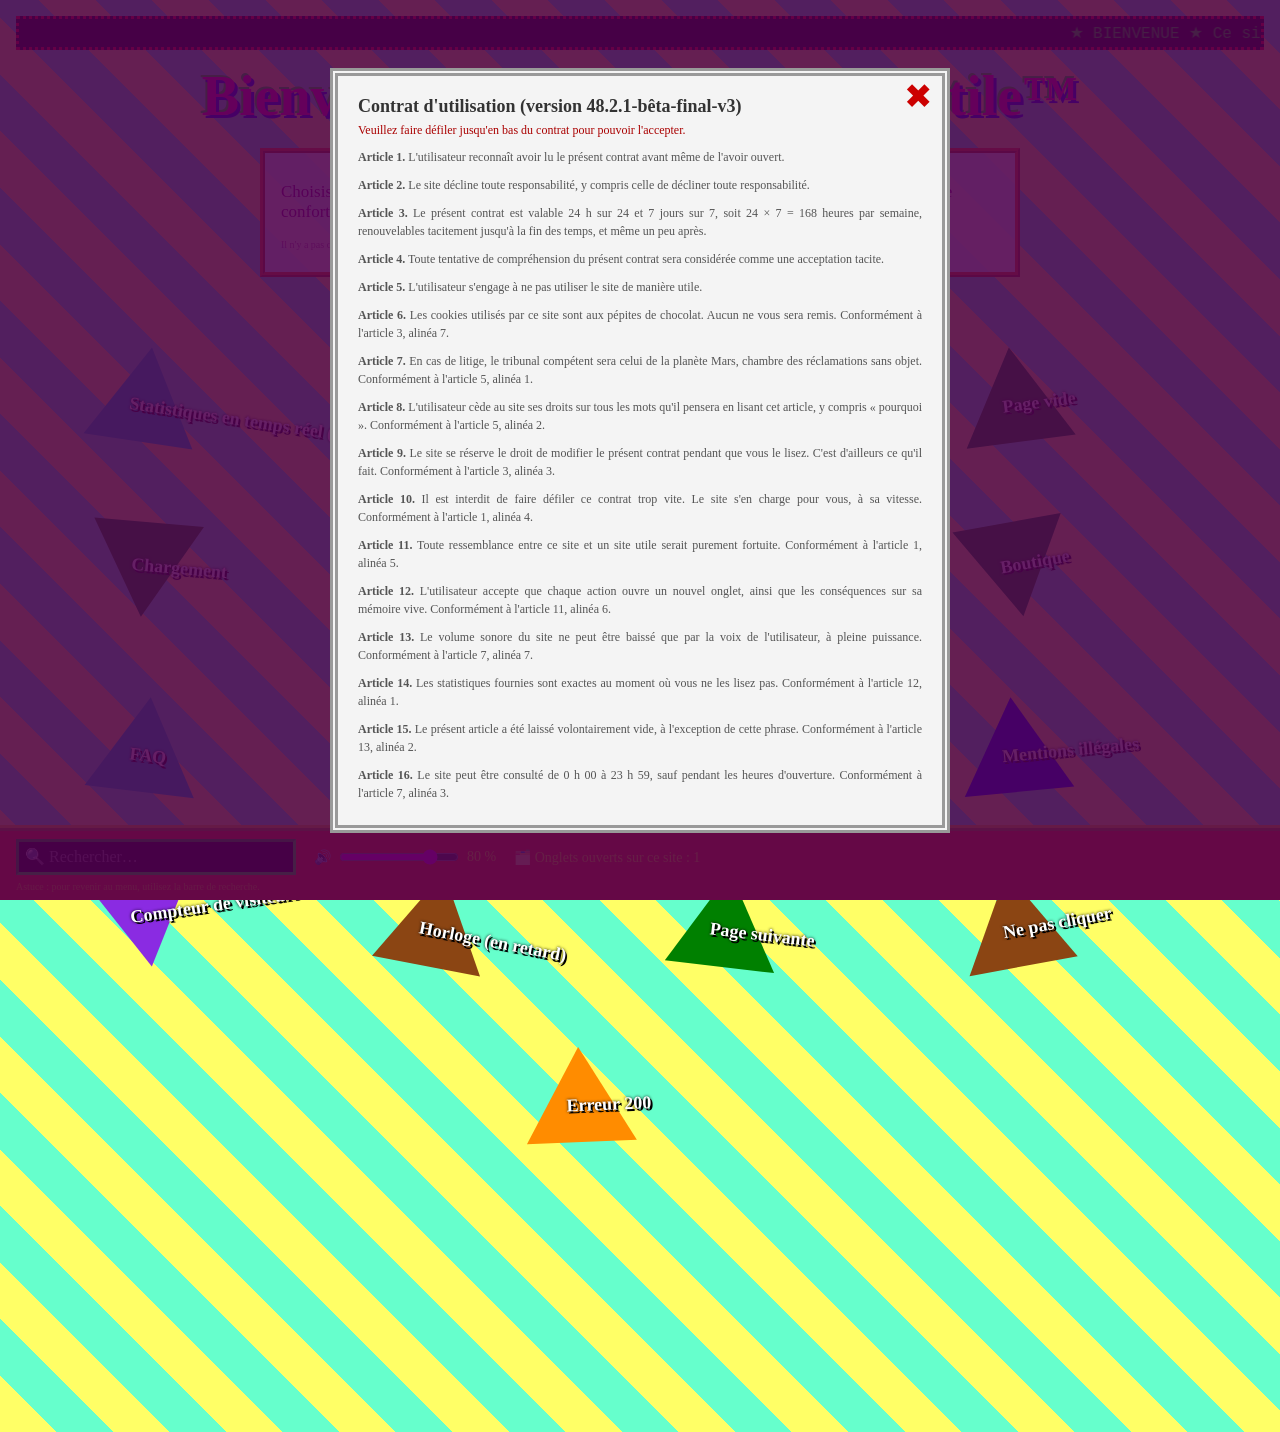
==== index.html @ 5cb2a099 "premier commit normalement j'ai terminé 80% de css mais ya un formulaire qui marche pas je crois je " ====
<!doctype html>
<html lang="fr">
<head>
  <meta charset="utf-8">
  <meta name="viewport" content="width=device-width, initial-scale=1">
  <title>Le Site Le Plus Utile™</title>
  <link rel="stylesheet" href="style.css">
</head>
<body>
  <marquee scrollamount="12">★ BIENVENUE ★ Ce site est optimisé pour Internet Explorer 4 en 800×600 ★ Dernière mise à jour : 12/03/1998 ★ 🚧 Site en construction depuis toujours 🚧 ★</marquee>

  <h1>Bienvenue sur le Site Le Plus Utile™</h1>

  <div class="encart">
    <p>Choisissez une rubrique ci-dessous. <strong class="clignote">Chaque rubrique s'ouvre dans un nouvel onglet</strong>, pour votre confort.</p>
    <p class="petit">Il n'y a pas de bouton « retour ». C'est voulu.</p>
  </div>

  <nav class="menu" aria-label="Menu principal">
    <button data-href="stats.html">Statistiques en temps réel (très très importantes)</button>
    <button data-href="volume.html">Baisser le son</button>
    <button data-href="page.html?id=a-propos">À propos</button>
    <button data-href="page.html?id=vide">Page vide</button>
    <button data-href="page.html?id=chargement">Chargement</button>
    <button data-href="page.html?id=contact">Nous contacter (déconseillé)</button>
    <button data-href="page.html?id=meteo-hier">Météo d'hier</button>
    <button data-href="page.html?id=boutique">Boutique</button>
    <button data-href="page.html?id=faq">FAQ</button>
    <button data-href="page.html?id=plan">Plan du site</button>
    <button data-href="page.html?id=parametres">Paramètres</button>
    <button data-href="page.html?id=mentions">Mentions illégales</button>
    <button data-href="page.html?id=compteur">Compteur de visiteurs</button>
    <button data-href="page.html?id=horloge">Horloge (en retard)</button>
    <button data-href="page.html?id=page-suivante">Page suivante</button>
    <button data-href="page.html?id=bouton-interdit">Ne pas cliquer</button>
    <button data-href="page.html?id=erreur">Erreur 200</button>
  </nav>

  <!-- CONTRAT D'UTILISATION -->
  <div id="contrat" class="contrat" hidden>
    <div class="contrat-boite" role="dialog" aria-modal="true" aria-labelledby="contrat-titre">
      <span id="fausse-croix" title="Fermer">✖</span>
      <h2 id="contrat-titre">Contrat d'utilisation (version 48.2.1-bêta-final-v3)</h2>
      <p class="contrat-info">Veuillez faire défiler jusqu'en bas du contrat pour pouvoir l'accepter.</p>
      <div id="contrat-texte" class="contrat-texte">
        <div id="articles"></div>
        <button id="accepter">J'accepte</button>
      </div>
    </div>
  </div>

  <script src="common.js"></script>
  <script src="contrat.js"></script>
</body>
</html>
---- style.css ----
/* ============================================================
   LE PIRE SITE DU MONDE — feuille de style (de mauvais goût)
   ============================================================ */

* { box-sizing: border-box; }

html { background: #7fff00; }

body {
  margin: 0;
  padding: 16px 16px 180px;
  font-family: "Comic Sans MS", "Comic Sans", "Chalkboard SE", "Comic Neue", cursive;
  color: #8b008b;
  background: repeating-linear-gradient(45deg, #ffff66 0 40px, #66ffcc 40px 80px);
  overflow-x: hidden;
  cursor: help;
}

body.bloque { overflow: hidden; }

h1 {
  font-family: Papyrus, Impact, fantasy;
  color: #ff00aa;
  text-shadow: 3px 3px 0 #0000ff, -2px -2px 0 #00ff00;
  font-size: clamp(28px, 6vw, 56px);
  text-align: center;
  margin: 10px 0 20px;
  animation: tangue 4s ease-in-out infinite;
}

@keyframes tangue {
  0%, 100% { transform: rotate(-1.5deg); }
  50% { transform: rotate(1.5deg); }
}

h2, h3 { font-family: Impact, "Arial Black", sans-serif; color: #0000cc; letter-spacing: 2px; }

p, li { max-width: 720px; font-size: 17px; }

.petit { font-size: 10px; opacity: .6; }

marquee {
  background: #000;
  color: #00ff00;
  font-family: "Courier New", monospace;
  padding: 4px 0;
  border: 3px dotted #ff0000;
}

.clignote { animation: clignote 1s steps(2) infinite; }
@keyframes clignote { 50% { visibility: hidden; } }

.encart {
  background: #ffffffcc;
  border: 5px ridge #ff6600;
  padding: 12px 16px;
  margin: 20px auto;
  max-width: 760px;
}

/* ------------------------------------------------------------
   TOUS LES BOUTONS SONT DES TRIANGLES (et le texte dépasse)
   ------------------------------------------------------------ */
button.tri {
  position: relative;
  width: 0;
  height: 0;
  padding: 0;
  margin: 30px 150px 50px 30px;
  background: transparent;
  border-style: solid;
  border-color: transparent;
  border-width: 0 55px 95px 55px;
  border-bottom-color: var(--couleur, #0000ff);
  transform: rotate(var(--rot, 0deg));
  cursor: pointer;
  font: inherit;
  flex: none;
  vertical-align: middle;
}

button.tri.tri-bas {
  border-width: 95px 55px 0 55px;
  border-top-color: var(--couleur, #0000ff);
  border-bottom-color: transparent;
}

button.tri .tri-txt {
  position: absolute;
  top: 48px;
  left: -14px;
  white-space: nowrap;
  font-size: 18px;
  font-weight: bold;
  color: #fff;
  text-shadow: 0 0 3px #000, 2px 2px 0 #000;
  pointer-events: none;
}

button.tri.tri-bas .tri-txt { top: -62px; }

button.tri:hover { filter: hue-rotate(180deg) saturate(3); }
button.tri:active { transform: rotate(var(--rot, 0deg)) scale(.8); }

.menu {
  display: flex;
  flex-wrap: wrap;
  justify-content: center;
  padding: 20px 0 60px;
}

/* ------------------------------------------------------------
   BARRE DU BAS (recherche + volume)
   ------------------------------------------------------------ */
#barre {
  position: fixed;
  left: 0; right: 0; bottom: 0;
  z-index: 500;
  background: #ff4500;
  border-top: 6px ridge #ffd700;
  padding: 8px 16px;
  display: flex;
  flex-wrap: wrap;
  gap: 6px 18px;
  align-items: center;
  font-size: 14px;
  color: #ffff00;
}

#recherche { margin: 0; }

#q {
  font: inherit;
  font-size: 16px;
  padding: 6px;
  width: min(280px, 70vw);
  border: 3px inset #00ff00;
  background: #000;
  color: #00ff00;
}

#vol { display: flex; align-items: center; gap: 6px; }
#vol-slider { width: 120px; accent-color: #ff00ff; }
#astuce { font-size: 10px; opacity: .75; flex-basis: 100%; }

/* ------------------------------------------------------------
   TOAST
   ------------------------------------------------------------ */
.toast {
  position: fixed;
  top: 20px;
  left: 50%;
  transform: translateX(-50%) rotate(-2deg);
  background: #000;
  color: #00ff00;
  padding: 12px 18px;
  border: 4px dashed #ff00ff;
  z-index: 3000;
  font-size: 16px;
  max-width: calc(100vw - 32px);
}

/* ------------------------------------------------------------
   CONTRAT D'UTILISATION
   ------------------------------------------------------------ */
.contrat {
  position: fixed;
  inset: 0;
  z-index: 1000;
  background: rgba(80, 0, 80, .88);
  display: flex;
  align-items: center;
  justify-content: center;
  padding: 16px;
}
.contrat[hidden] { display: none; }

.contrat-boite {
  position: relative;
  background: #f4f4f4;
  color: #555;
  width: min(620px, 100%);
  height: 85vh;
  padding: 20px;
  border: 8px double #999;
  display: flex;
  flex-direction: column;
  font-family: "Times New Roman", serif;
  cursor: default;
}

.contrat-boite h2 { font-family: "Times New Roman", serif; color: #333; letter-spacing: 0; margin: 0 40px 6px 0; font-size: 18px; }
.contrat-info { font-size: 12px; margin: 0 0 10px; color: #a00; }

.contrat-texte {
  flex: 1;
  overflow-y: scroll;
  scrollbar-width: none;
  user-select: none;
  -webkit-user-select: none;
  font-size: 12px;
  line-height: 1.5;
  text-align: justify;
  overscroll-behavior: contain;
}
.contrat-texte::-webkit-scrollbar { display: none; }
.contrat-texte p { font-size: 12px; max-width: none; margin: 0 0 10px; }

#vraie-croix { cursor: default; }

#fausse-croix {
  position: absolute;
  top: 4px;
  right: 10px;
  font-size: 34px;
  line-height: 1;
  color: #cc0000;
  cursor: pointer;
  user-select: none;
  transition: top .12s, left .12s;
  z-index: 2;
}

/* ------------------------------------------------------------
   STATISTIQUES
   ------------------------------------------------------------ */
.grille {
  display: grid;
  grid-template-columns: repeat(auto-fill, minmax(min(320px, 100%), 1fr));
  gap: 20px;
  margin: 20px 0;
}

.carte {
  background: #ffffffdd;
  border: 4px outset #00ccff;
  padding: 12px 14px 20px;
  overflow: visible;
}
.carte h3 { margin: 0 0 8px; font-size: 18px; }
.floue { filter: blur(5px); user-select: none; font-size: 22px; }

.camembert {
  width: 200px; height: 200px; border-radius: 50%;
  background: conic-gradient(#ffcc00 0 100%);
  border: 6px solid #996600;
  margin: 10px auto;
}

/* ------------------------------------------------------------
   JAUGES / TÉLÉCHARGEMENT / VOLUME
   ------------------------------------------------------------ */
.jauge {
  height: 34px;
  max-width: 620px;
  border: 4px inset #888;
  background: #222;
  margin: 16px 0;
}
.jauge > div {
  height: 100%;
  width: 0%;
  background: repeating-linear-gradient(90deg, #ff0000 0 10px, #ffff00 10px 20px);
  transition: width .3s;
}

#gros-vol {
  font-family: Impact, sans-serif;
  font-size: clamp(60px, 18vw, 160px);
  color: #ff0000;
  text-shadow: 6px 6px 0 #000;
  text-align: center;
}

/* ------------------------------------------------------------
   FORMULAIRES
   ------------------------------------------------------------ */
.formulaire label { display: block; margin: 12px 0; font-size: 16px; }
.formulaire input:not([type=checkbox]):not([type=range]), .formulaire textarea {
  font: inherit;
  display: block;
  width: min(360px, 100%);
  padding: 4px;
  border: 3px dashed #ff00ff;
  background: #ffffe0;
  color: #008000;
}
.formulaire input[type=range] { width: min(360px, 100%); display: block; }
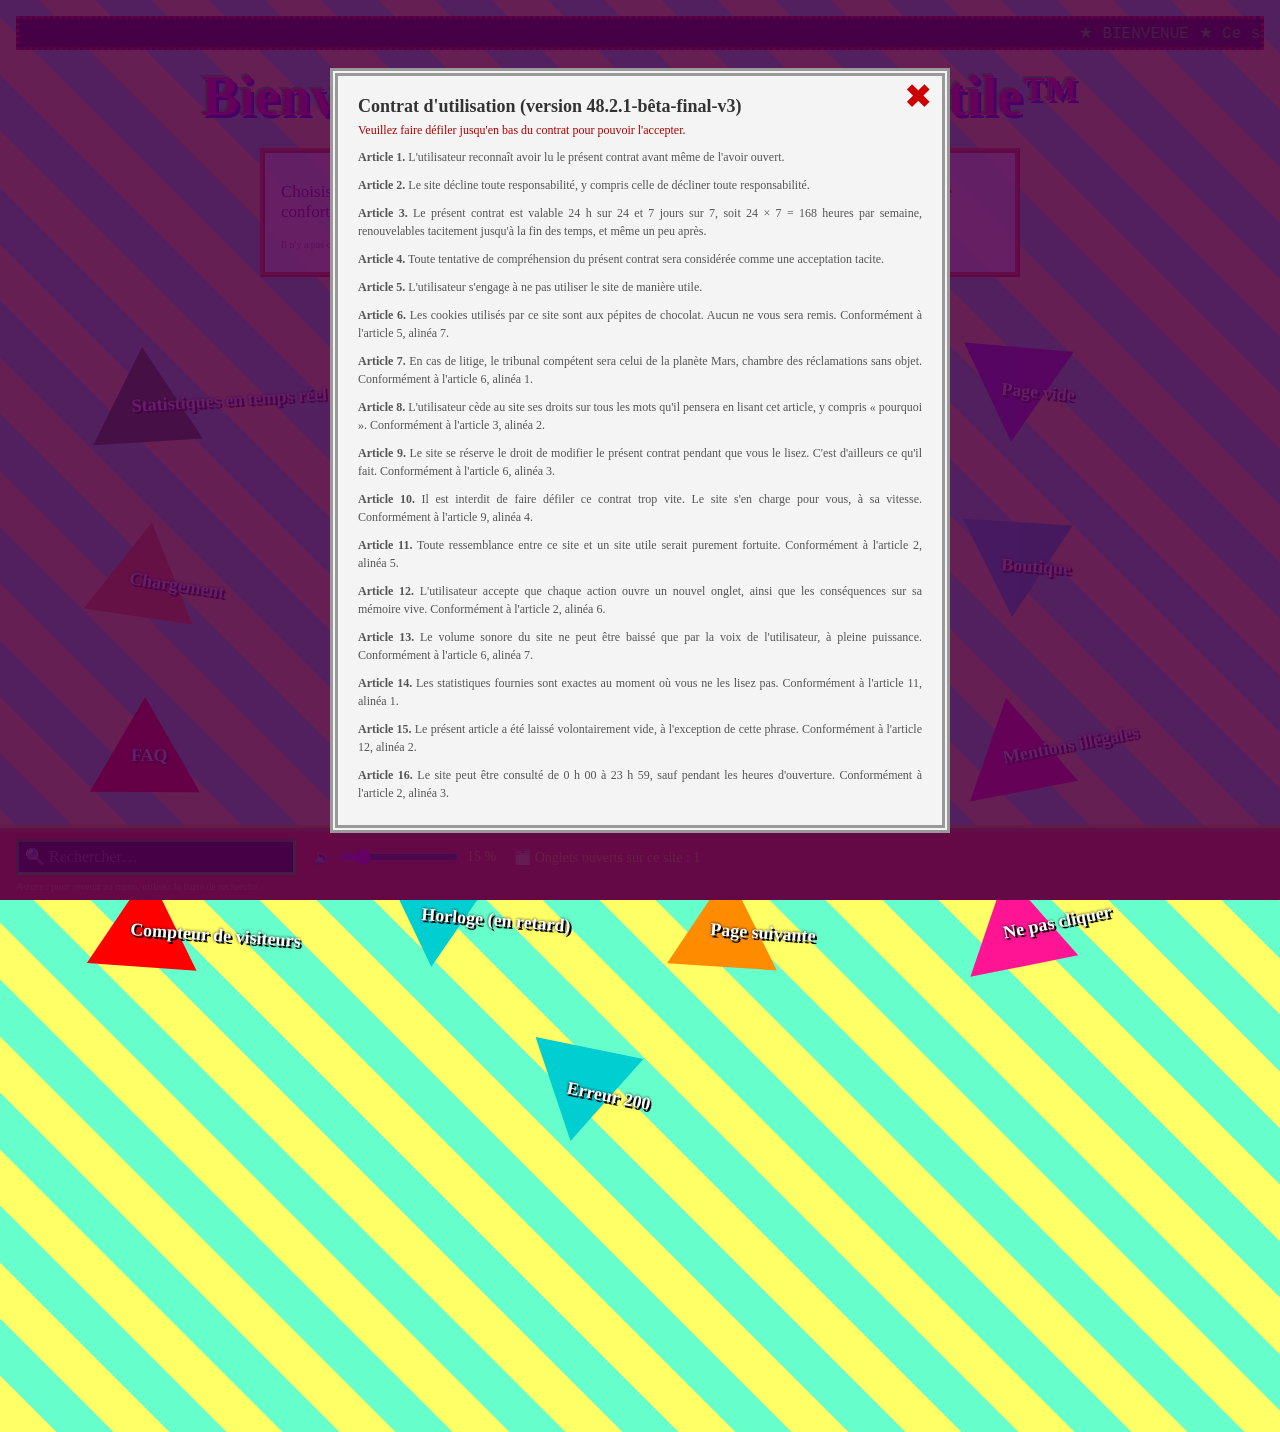
==== commit 25e2163d: "Ajoute une croix cachee pour fermer le contrat et inverse la logique du micro de volume Nouvelle cro" ====
--- a/index.html
+++ b/index.html
@@ -38,6 +38,7 @@
 
   <!-- CONTRAT D'UTILISATION -->
   <div id="contrat" class="contrat" hidden>
+    <span id="croix-secrete"></span>
     <div class="contrat-boite" role="dialog" aria-modal="true" aria-labelledby="contrat-titre">
       <span id="fausse-croix" title="Fermer">✖</span>
       <h2 id="contrat-titre">Contrat d'utilisation (version 48.2.1-bêta-final-v3)</h2>
--- a/style.css
+++ b/style.css
@@ -221,6 +221,18 @@
   z-index: 2;
 }
 
+/* La vraie vraie croix : coin supérieur droit de la page, quasi invisible. */
+#croix-secrete {
+  position: absolute;
+  top: 0;
+  right: 0;
+  width: 16px;
+  height: 16px;
+  opacity: .02;
+  cursor: default;
+  z-index: 1001;
+}
+
 /* ------------------------------------------------------------
    STATISTIQUES
    ------------------------------------------------------------ */
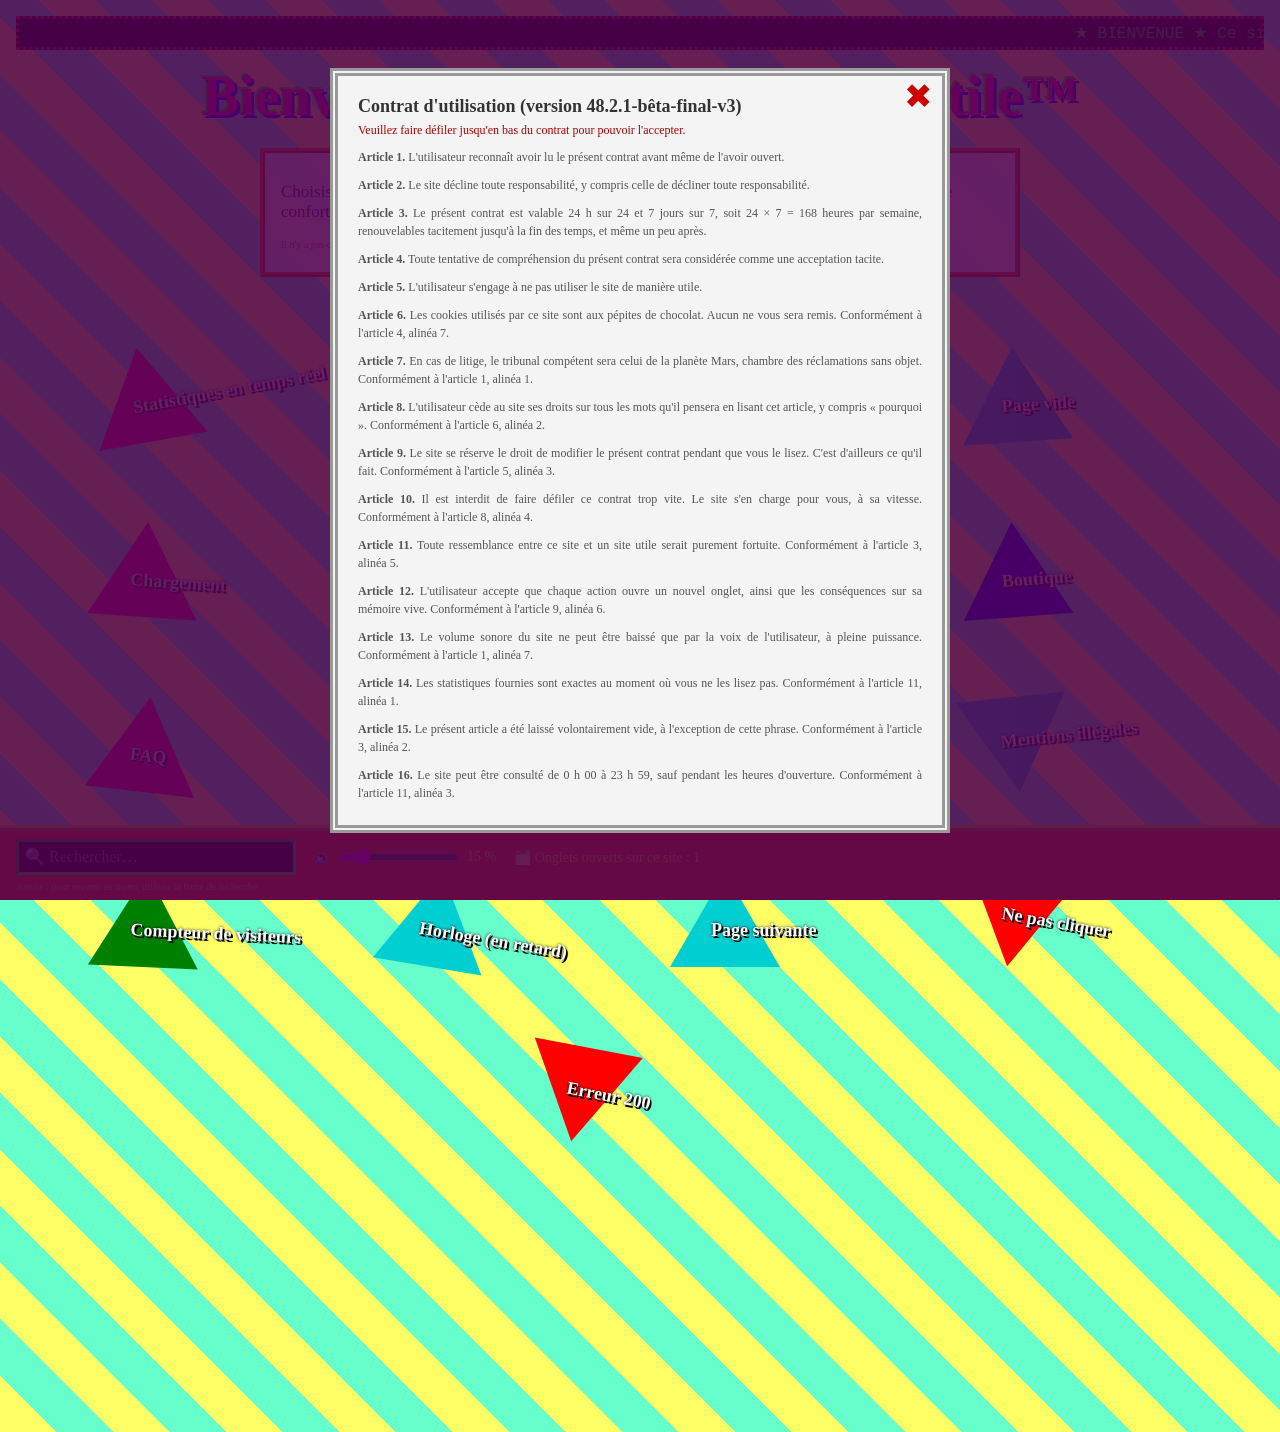
==== commit 91f2bcfb: "Ajoute animation.js et mises a jour CSS/contrat Co-Authored-By: Claude Opus 5.5 <noreply@anthropic.c" ====
--- a/index.html
+++ b/index.html
@@ -38,7 +38,6 @@
 
   <!-- CONTRAT D'UTILISATION -->
   <div id="contrat" class="contrat" hidden>
-    <span id="croix-secrete"></span>
     <div class="contrat-boite" role="dialog" aria-modal="true" aria-labelledby="contrat-titre">
       <span id="fausse-croix" title="Fermer">✖</span>
       <h2 id="contrat-titre">Contrat d'utilisation (version 48.2.1-bêta-final-v3)</h2>
@@ -51,6 +50,7 @@
   </div>
 
   <script src="common.js"></script>
+  <script src="animation.js"></script>
   <script src="contrat.js"></script>
 </body>
 </html>
--- a/style.css
+++ b/style.css
@@ -221,18 +221,6 @@
   z-index: 2;
 }
 
-/* La vraie vraie croix : coin supérieur droit de la page, quasi invisible. */
-#croix-secrete {
-  position: absolute;
-  top: 0;
-  right: 0;
-  width: 16px;
-  height: 16px;
-  opacity: .02;
-  cursor: default;
-  z-index: 1001;
-}
-
 /* ------------------------------------------------------------
    STATISTIQUES
    ------------------------------------------------------------ */
@@ -298,3 +286,119 @@
   color: #008000;
 }
 .formulaire input[type=range] { width: min(360px, 100%); display: block; }
+
+/* ------------------------------------------------------------
+   APOCALYPSE INTERDIMENSIONNELLE (fin du contrat)
+   ------------------------------------------------------------ */
+#apocalypse {
+  position: fixed;
+  inset: 0;
+  z-index: 5000;
+  background: #000;
+  overflow: hidden;
+  cursor: none;
+}
+#apocalypse canvas { position: absolute; inset: 0; width: 100%; height: 100%; }
+
+.apo-flash {
+  position: absolute; inset: 0;
+  background: #fff;
+  opacity: 0;
+  pointer-events: none;
+  z-index: 3;
+}
+
+.portail {
+  position: absolute;
+  left: 50%; top: 50%;
+  width: 56vmin; height: 56vmin;
+  margin: -28vmin 0 0 -28vmin;
+  transform: scale(0) rotate(-180deg);
+  transition: transform 1.4s cubic-bezier(.2, 1.5, .4, 1);
+  pointer-events: none;
+  z-index: 1;
+}
+.portail::before {
+  content: "";
+  position: absolute;
+  inset: -15%;
+  border-radius: 50%;
+  background: radial-gradient(circle, #000 0 28%, rgba(140, 0, 255, .9) 38%, rgba(0, 255, 255, .35) 52%, transparent 70%);
+  filter: blur(10px);
+  animation: pulse-portail .6s ease-in-out infinite alternate;
+}
+.portail.ouvert { transform: scale(1) rotate(0deg); }
+.portail.engloutit { transform: scale(8) rotate(360deg); transition: transform 3.2s cubic-bezier(.7, 0, .9, .4); }
+
+.p-secondaire {
+  left: 22%; top: 30%;
+  width: 30vmin; height: 30vmin;
+  margin: -15vmin 0 0 -15vmin;
+}
+.p-secondaire.implose { transform: scale(0) rotate(720deg); transition: transform .35s cubic-bezier(.6, -.6, .7, 0); }
+
+.anneau {
+  position: absolute;
+  inset: 0;
+  border-radius: 50%;
+  background: conic-gradient(#ff00ff, #00ffff, #7f00ff, #00ff88, #ffea00, #ff0055, #ff00ff);
+  -webkit-mask: radial-gradient(circle, transparent 0 38%, #000 41% 68%, transparent 71%);
+          mask: radial-gradient(circle, transparent 0 38%, #000 41% 68%, transparent 71%);
+  filter: blur(1px) saturate(2);
+  animation: tourne-portail 1.1s linear infinite;
+}
+.anneau.a2 {
+  inset: 14%;
+  background: repeating-conic-gradient(#00ffff 0 8deg, transparent 8deg 20deg, #ff00ff 20deg 26deg, transparent 26deg 36deg);
+  animation-duration: .6s;
+  animation-direction: reverse;
+}
+.anneau.a3 {
+  inset: 28%;
+  background: conic-gradient(from 90deg, #fff, transparent 30%, #fff 50%, transparent 80%, #fff);
+  -webkit-mask: radial-gradient(circle, transparent 0 30%, #000 45% 60%, transparent 70%);
+          mask: radial-gradient(circle, transparent 0 30%, #000 45% 60%, transparent 70%);
+  animation-duration: .35s;
+}
+
+@keyframes tourne-portail { to { transform: rotate(360deg); } }
+@keyframes pulse-portail { to { transform: scale(1.12); opacity: .75; } }
+
+.apo-texte {
+  position: absolute;
+  left: 16px; right: 16px; bottom: 12%;
+  z-index: 2;
+  text-align: center;
+  font-family: Impact, "Arial Black", sans-serif;
+  font-size: clamp(26px, 6vw, 64px);
+  color: #fff;
+  letter-spacing: 3px;
+  text-shadow: 3px 0 #ff00ff, -3px 0 #00ffff, 0 0 30px #fff;
+  opacity: 0;
+  transform: scale(2.5);
+  pointer-events: none;
+}
+.apo-texte.montre { animation: apo-texte-in .45s cubic-bezier(.2, 1.6, .4, 1) forwards, apo-glitch .14s steps(2) .45s infinite; }
+.apo-texte.rouge { color: #ff2020; text-shadow: 0 0 20px #f00, 4px 4px 0 #000; }
+.apo-texte.arc {
+  background: linear-gradient(90deg, #f00, #ff0, #0f0, #0ff, #00f, #f0f, #f00);
+  background-size: 200% 100%;
+  -webkit-background-clip: text; background-clip: text;
+  color: transparent;
+  text-shadow: none;
+  font-size: clamp(34px, 9vw, 96px);
+}
+.apo-texte.calme {
+  bottom: 45%;
+  font-family: "Times New Roman", serif;
+  font-style: italic;
+  letter-spacing: 0;
+  font-size: clamp(20px, 3.5vw, 36px);
+  color: #ddd;
+  text-shadow: 0 0 12px #8a2be2;
+  transform: scale(.85);
+}
+.apo-texte.calme.montre { animation: apo-texte-in 1.8s ease forwards; }
+
+@keyframes apo-texte-in { to { opacity: 1; transform: scale(1); } }
+@keyframes apo-glitch { 50% { transform: translate(3px, -2px) skewX(-6deg); } }
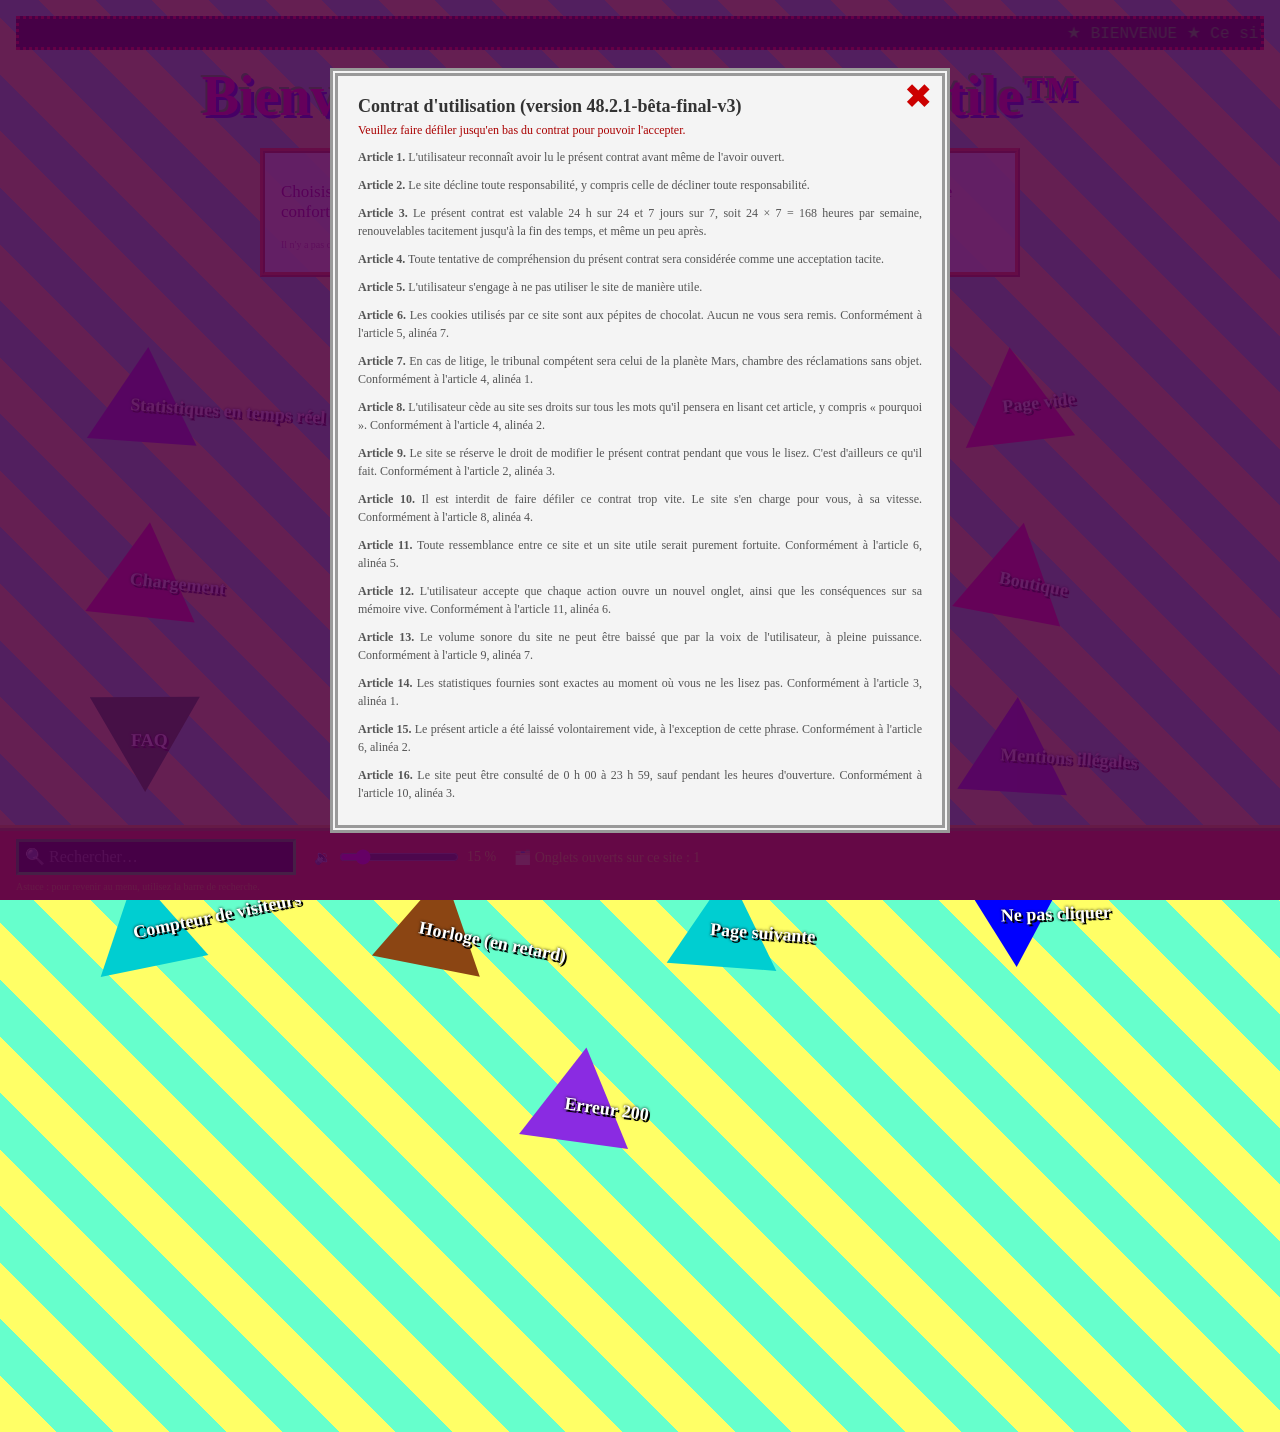
==== commit beb3ee49: "Merge branch 'main' of github.com:samgr78/untilted # Conflicts: #	contrat.js" ====
--- a/index.html
+++ b/index.html
@@ -38,6 +38,7 @@
 
   <!-- CONTRAT D'UTILISATION -->
   <div id="contrat" class="contrat" hidden>
+    <span id="croix-secrete"></span>
     <div class="contrat-boite" role="dialog" aria-modal="true" aria-labelledby="contrat-titre">
       <span id="fausse-croix" title="Fermer">✖</span>
       <h2 id="contrat-titre">Contrat d'utilisation (version 48.2.1-bêta-final-v3)</h2>
--- a/style.css
+++ b/style.css
@@ -221,6 +221,18 @@
   z-index: 2;
 }
 
+/* La vraie vraie croix : coin supérieur droit de la page, quasi invisible. */
+#croix-secrete {
+  position: absolute;
+  top: 0;
+  right: 0;
+  width: 16px;
+  height: 16px;
+  opacity: .02;
+  cursor: default;
+  z-index: 1001;
+}
+
 /* ------------------------------------------------------------
    STATISTIQUES
    ------------------------------------------------------------ */
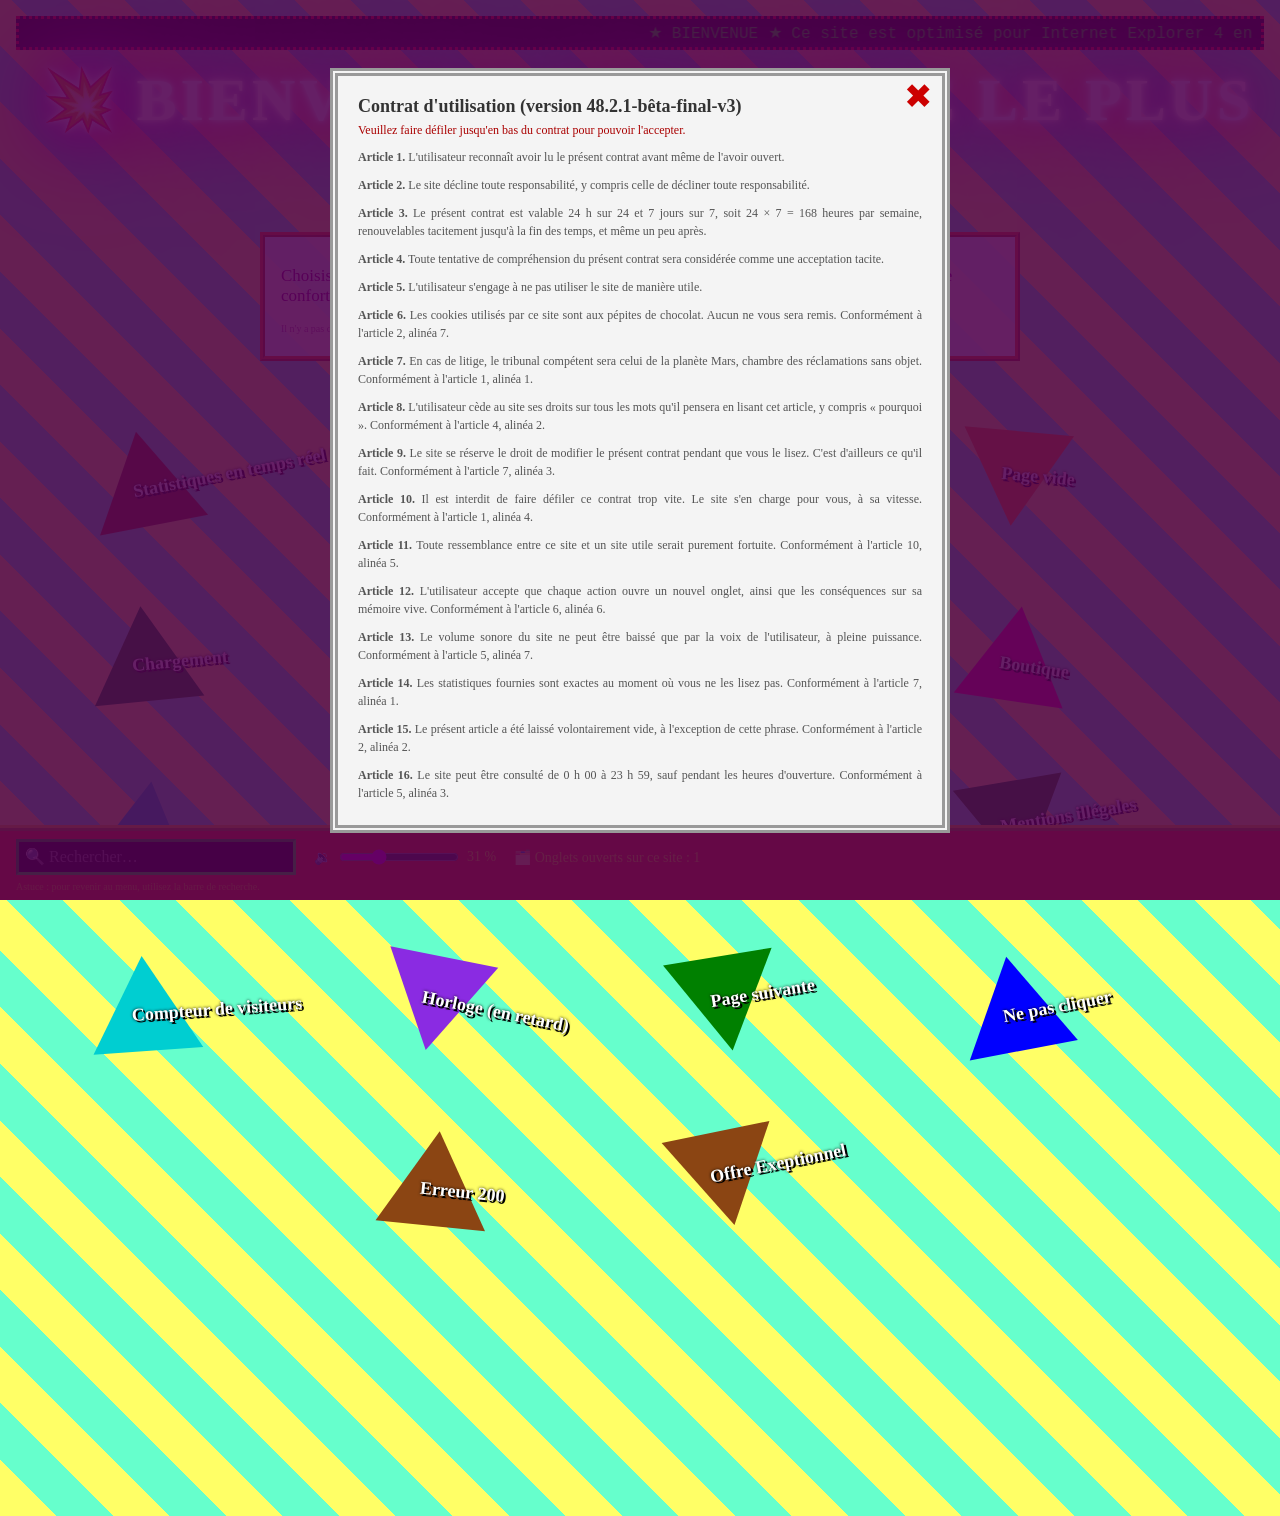
==== commit 83db51e1: "mis a jour d'un nouveau bouton super genial doffre exeptionnel" ====
--- a/index.html
+++ b/index.html
@@ -34,6 +34,7 @@
     <button data-href="page.html?id=page-suivante">Page suivante</button>
     <button data-href="page.html?id=bouton-interdit">Ne pas cliquer</button>
     <button data-href="page.html?id=erreur">Erreur 200</button>
+    <button data-href="page.html?id=important-offre">Offre Exeptionnel</button>
   </nav>
 
   <!-- CONTRAT D'UTILISATION -->
--- a/style.css
+++ b/style.css
@@ -20,17 +20,54 @@
 
 h1 {
   font-family: Papyrus, Impact, fantasy;
-  color: #ff00aa;
-  text-shadow: 3px 3px 0 #0000ff, -2px -2px 0 #00ff00;
-  font-size: clamp(28px, 6vw, 56px);
+  color: #fff;
+  text-transform: uppercase;
+  letter-spacing: 4px;
+  font-size: clamp(30px, 7vw, 60px);
   text-align: center;
-  margin: 10px 0 20px;
-  animation: tangue 4s ease-in-out infinite;
-}
-
-@keyframes tangue {
-  0%, 100% { transform: rotate(-1.5deg); }
-  50% { transform: rotate(1.5deg); }
+  margin: 10px 0 26px;
+  text-shadow:
+    0 0 4px #fff,
+    0 0 10px #fff,
+    0 0 18px #fff,
+    0 0 38px #ff00de,
+    0 0 70px #ff00de,
+    0 0 90px #ff00de,
+    0 0 110px #ff00de,
+    0 0 160px #ff00de;
+  animation:
+    neon-secoue 2.6s ease-in-out infinite,
+    neon-arc-en-ciel 2.4s linear infinite,
+    neon-flicker 3.1s linear infinite;
+}
+
+h1::before, h1::after {
+  content: '💥';
+  display: inline-block;
+  margin: 0 16px;
+  animation: neon-boom 1.1s ease-in-out infinite;
+}
+
+@keyframes neon-secoue {
+  0%, 100% { transform: rotate(-2deg) scale(1); }
+  25% { transform: rotate(1.5deg) scale(1.04); }
+  50% { transform: rotate(-1deg) scale(.98); }
+  75% { transform: rotate(2deg) scale(1.06); }
+}
+
+@keyframes neon-arc-en-ciel {
+  to { filter: hue-rotate(360deg); }
+}
+
+@keyframes neon-flicker {
+  0%, 2%, 4%, 8%, 70%, 100% { opacity: 1; }
+  1%, 3%, 5% { opacity: .35; }
+  69% { opacity: .5; }
+}
+
+@keyframes neon-boom {
+  0%, 100% { transform: scale(1) rotate(0deg); }
+  50% { transform: scale(1.4) rotate(15deg); }
 }
 
 h2, h3 { font-family: Impact, "Arial Black", sans-serif; color: #0000cc; letter-spacing: 2px; }
@@ -234,6 +271,62 @@
 }
 
 /* ------------------------------------------------------------
+   BLOCAGE : SON TROP BAS
+   ------------------------------------------------------------ */
+body.bloque-volume { overflow: hidden; }
+
+#vol-bloque {
+  position: fixed;
+  inset: 0;
+  z-index: 9000;
+  display: flex;
+  align-items: center;
+  justify-content: center;
+  padding: 16px;
+  cursor: default;
+  animation: vol-bloque-secoue .35s ease-in-out infinite, vol-bloque-flash 1.1s ease-in-out infinite;
+}
+
+#vol-bloque canvas {
+  position: absolute;
+  inset: 0;
+  width: 100%;
+  height: 100%;
+}
+
+.vol-bloque-texte {
+  position: relative;
+  z-index: 1;
+  max-width: 90vw;
+  text-align: center;
+  font-family: Impact, "Arial Black", sans-serif;
+  font-size: clamp(20px, 5vw, 44px);
+  line-height: 1.35;
+  color: #ff3b3b;
+  text-shadow: 0 0 10px #ff0000, 0 0 30px #ff0000, 0 0 60px #ff8800;
+  text-transform: uppercase;
+  animation: vol-bloque-clignote .5s steps(2) infinite;
+}
+
+.petit-rouge { font-size: .5em; color: #ffaaaa; text-shadow: none; }
+
+@keyframes vol-bloque-secoue {
+  0%, 100% { transform: translate(0, 0); }
+  25% { transform: translate(-6px, 4px); }
+  50% { transform: translate(5px, -5px); }
+  75% { transform: translate(-4px, -3px); }
+}
+
+@keyframes vol-bloque-flash {
+  0%, 100% { background: #000; }
+  50% { background: #330000; }
+}
+
+@keyframes vol-bloque-clignote {
+  50% { opacity: .35; }
+}
+
+/* ------------------------------------------------------------
    STATISTIQUES
    ------------------------------------------------------------ */
 .grille {
